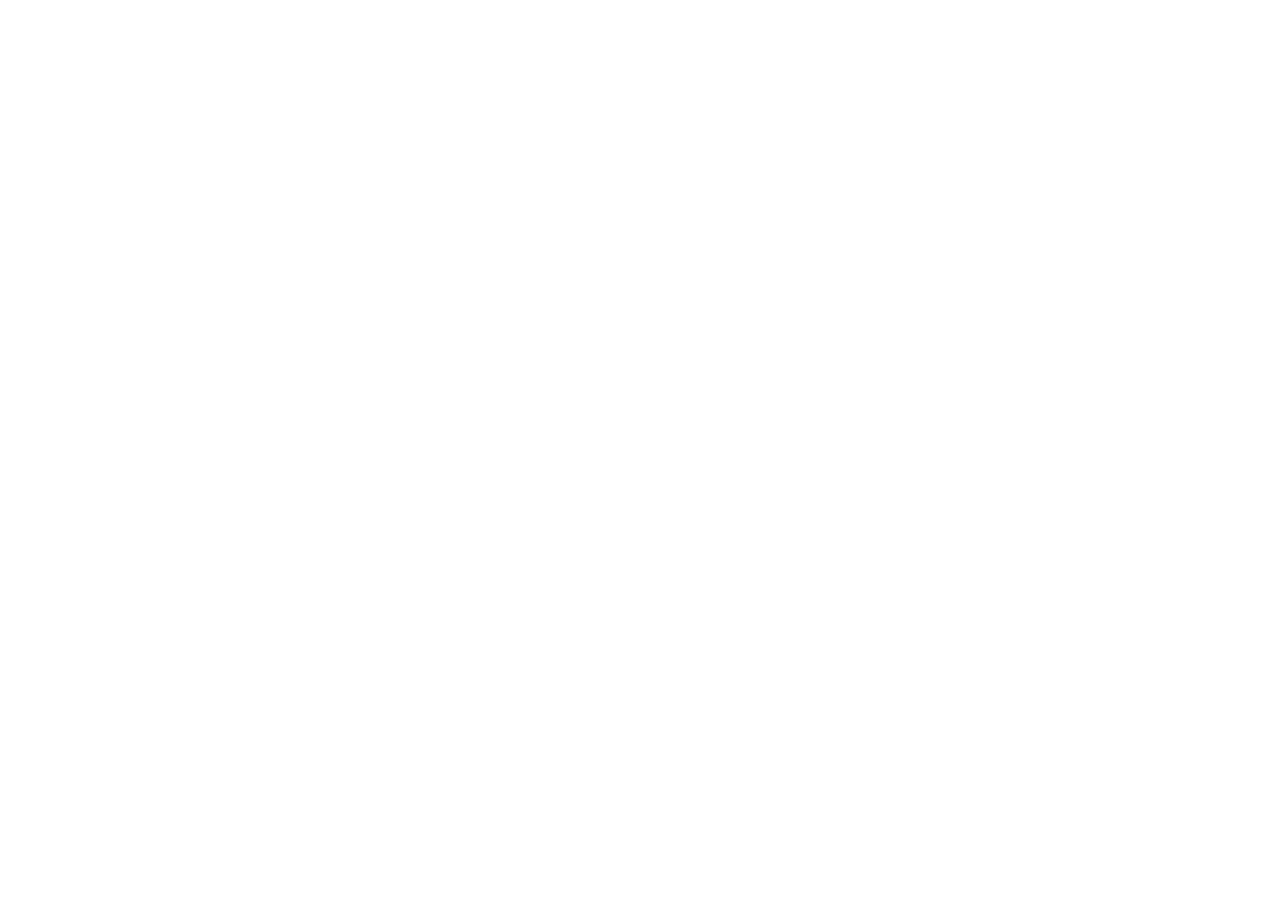
==== index.html @ b736c447 "first commit" ====
<!DOCTYPE html>
<html lang="en">
  <head>
    <meta charset="UTF-8" />
    <meta http-equiv="X-UA-Compatible" content="IE=edge" />
    <meta name="viewport" content="width=device-width, initial-scale=1.0" />
    <!-- Page Title -->
    <title>Home Page - Circle Agency</title>
    <!-- SEO Meta Tags -->
    <meta
      name="description"
      content="Your description goes here. This is a brief description of your website or webpage, containing important keywords."
    />
    <meta name="keywords" content="keyword1, keyword2, keyword3" />
    <!-- CSS Inyection -->
    <link rel="stylesheet" href="./css/style.css" />
    <!-- TO add the script tag + defer attribute to load script file after the html is parsed on the webpage -->
    <script src="./js/index.js" defer></script>
  </head>
  <body></body>
</html>
---- css/style.css ----
@import url("https://fonts.googleapis.com/css2?family=Cinzel&family=Roboto:wght@100;300;400;500&display=swap");

:root {
  --primary: #072ac8;
}

* {
  margin: 0;
  padding: 0;
  box-sizing: border-box;
}

body {
  font-family: "Roboto", sans-serif;
}

/* ------------------------------------------------------------------------ */
/* ------------------------------ START INDEX html ------------------------------ */
/* ------------------------------------------------------------------------ */

/* ------------------------------ Splash page ------------------------------ */

/* Your CSS code goes here */

/* ------ CIRCULAR ANIMATION ------ */

/* Your CSS code goes here */

/* ------------------------------ Navbar ------------------------------ */

/* Your CSS code goes here */

/* ------------------------------ Header ------------------------------ */

/* Your CSS code goes here */

/* ------------------------------ Partners ------------------------------ */

/* Your CSS code goes here */

/* ------------------------------ Recent projects ------------------------------ */

/* Your CSS code goes here */

/* ------------------------------ Client reviews ------------------------------ */

/* Your CSS code goes here */

/* ------------------------------ Services ------------------------------ */

/* Your CSS code goes here */

/* ------------------------------ Questions form ------------------------------ */

/* Your CSS code goes here */

/* ------------------------------ Footer ------------------------------ */

/* Your CSS code goes here */

/* ------------------------------------------------------------------------ */
/* ------------------------------ END INDEX html ------------------------------ */
/* ------------------------------------------------------------------------ */

/* -------- */
/* -------- */
/* -------- */
/* -------- */

/* -------------------------------------------------------------------------- */
/* ------------------------------ START PROJECT html ------------------------------ */
/* -------------------------------------------------------------------------- */

/* ------------------------------ Project main ------------------------------ */

/* Your CSS code goes here */

/* -------------------------------------------------------------------------- */
/* ------------------------------ END PROJECT html ------------------------------ */
/* -------------------------------------------------------------------------- */

/* -------- */
/* -------- */
/* -------- */
/* -------- */

/* ----------------------------------------------------------------------------- */
/* ------------------------------  START CONTACT html ------------------------------ */
/* ----------------------------------------------------------------------------- */

/* ------------------------------ Form ------------------------------ */

/* Your CSS code goes here */

/* ----------------------------------------------------------------------------- */
/* ------------------------------ About html ------------------------------ */
/* ----------------------------------------------------------------------------- */

/* Your CSS code goes here */

/* ----------------------------------------------------------------------------- */
/* ------------------------------  END CONTACT html ------------------------------ */
/* ----------------------------------------------------------------------------- */

/* -------- */
/* -------- */
/* -------- */
/* -------- */

/* --------------------------------------------------------------------------- */
/* ------------------------------ START MEDIA QUERIES ------------------------------ */
/* --------------------------------------------------------------------------- */

/* ------------------------- Smaller than 990px (tablet) ------------------------- */
@media (max-width: 990px) {
  /* Your CSS code goes here */
}

/* ------------------------- Smaller than 766px (mobile) ------------------------- */
@media (max-width: 766px) {
  /* Your CSS code goes here */
}

/* ------------------------------ Hamburguer menu ------------------------------ */

/* Your CSS code goes here */

/* ------------------------------ Alert ------------------------------ */

/* Your CSS code goes here */

/* ------------------------------ Sticky scroll bar ------------------------------ */

/* Your CSS code goes here */

/* --------------------------------------------------------------------------- */
/* ------------------------------ END MEDIA QUERIES ------------------------------ */
/* --------------------------------------------------------------------------- */

/* -------- */
/* -------- */
/* -------- */
/* -------- */
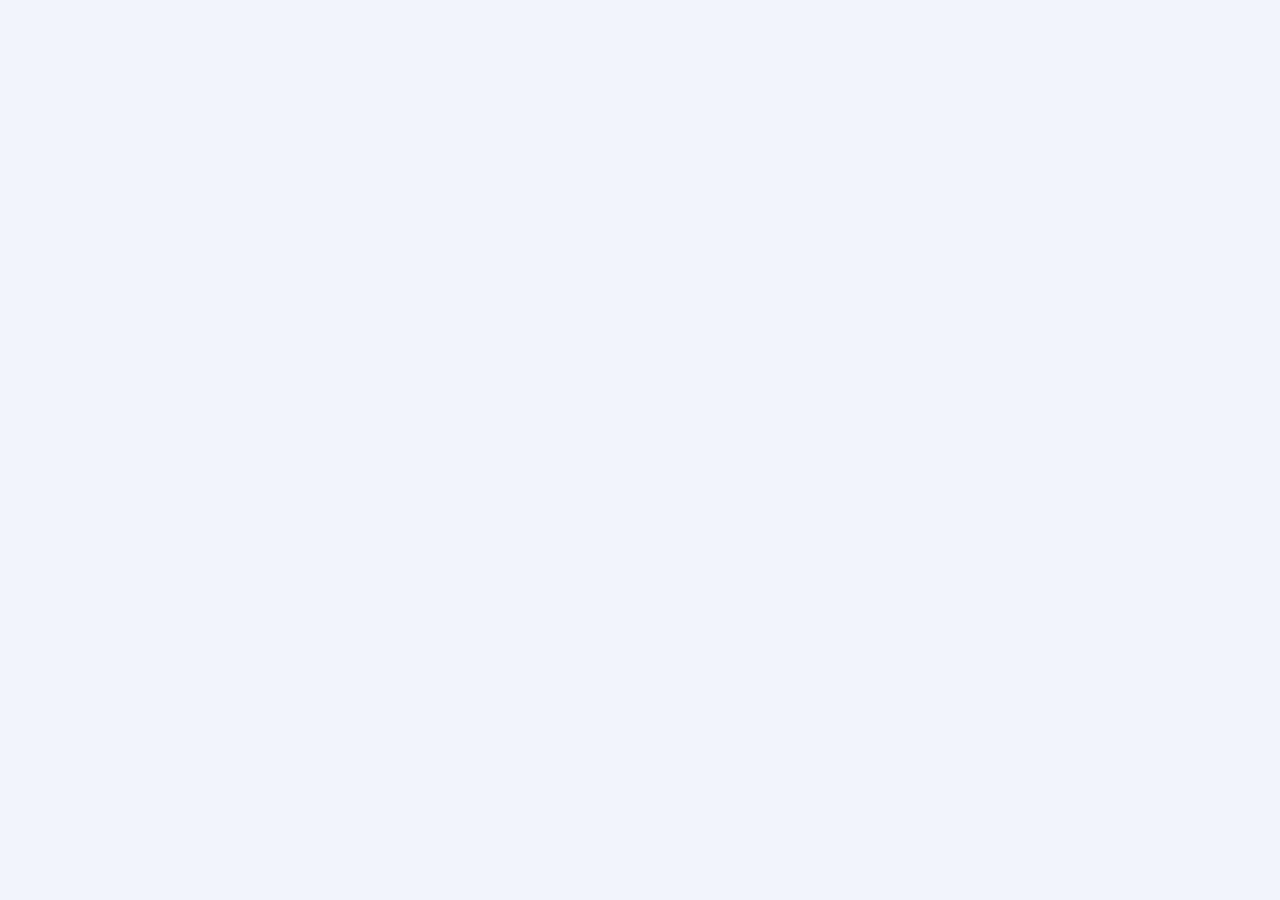
==== commit 9346a56e: "add boilerplate elements & loading animation" ====
--- a/index.html
+++ b/index.html
@@ -2,20 +2,77 @@
 <html lang="en">
   <head>
     <meta charset="UTF-8" />
-    <meta http-equiv="X-UA-Compatible" content="IE=edge" />
     <meta name="viewport" content="width=device-width, initial-scale=1.0" />
-    <!-- Page Title -->
-    <title>Home Page - Circle Agency</title>
-    <!-- SEO Meta Tags -->
-    <meta
-      name="description"
-      content="Your description goes here. This is a brief description of your website or webpage, containing important keywords."
-    />
-    <meta name="keywords" content="keyword1, keyword2, keyword3" />
+    <title>Home Page</title>
     <!-- CSS Inyection -->
     <link rel="stylesheet" href="./css/style.css" />
+
     <!-- TO add the script tag + defer attribute to load script file after the html is parsed on the webpage -->
     <script src="./js/index.js" defer></script>
+    <script src="./js/loader-animation.js" defer></script>
   </head>
-  <body></body>
+  <body>
+    <!-- ----- -->
+    <!-- ----- -->
+    <!-- ----- -->
+    <!-- Splash Loader Code Start -->
+    <div class="splash">
+      <div class="circle2">
+        <div class="outer-circle"></div>
+        <div class="inner-circle"></div>
+        <div class="box box-top-left"></div>
+        <div class="box box-bottom-left"></div>
+        <div class="box box-bottom-right"></div>
+        <div class="box box-top-right"></div>
+      </div>
+    </div>
+    <!-- Splash Loader Code End -->
+    <!-- ----- -->
+    <!-- ----- -->
+    <!-- ----- -->
+    <div id="navbar">
+      <nav>
+        <div class="logo">
+          <a href="./index.html">
+            <img
+              src="./project-assets/logos/circle.svg"
+              alt="Circle Agency Logo"
+            />
+          </a>
+        </div>
+        <div class="nav-links">
+          <a href="#">Home</a>
+          <a class="projectLink">Projects</a>
+          <a class="serviceLink">Services</a>
+        </div>
+        <div id="top-contact-btn" class="btn-blue">
+          <a class="btn-blue" href="contact.html">Contact Us</a>
+        </div>
+      </nav>
+    </div>
+
+    <section id="projects">
+      <div class="title"><h2>Recent Projects</h2></div>
+      <div class="projects-container">
+        <div class="project">
+          <img src="./project-assets/projects-section/1.jpg" alt="" />
+          <h3>Simplify</h3>
+          <p>UI Design & App Development</p>
+          <a href="#">Learn More</a>
+        </div>
+        <div class="project">
+          <img src="./project-assets/projects-section/2.jpg" alt="" />
+          <h3>Dashcoin</h3>
+          <p>Web Development</p>
+          <a href="#">Learn More</a>
+        </div>
+        <div class="project">
+          <img src="./project-assets/projects-section/3.jpg" alt="" />
+          <h3>Vectorify</h3>
+          <p>User Experience Design</p>
+          <a href="#">Learn More</a>
+        </div>
+      </div>
+    </section>
+  </body>
 </html>
--- a/css/style.css
+++ b/css/style.css
@@ -2,6 +2,21 @@
 
 :root {
   --primary: #072ac8;
+  --primaryLight: #a2d6f9;
+  --primaryLighter: #d1edff;
+  --secondaryLight: #fce300;
+  --secondaryDark: #ffc600;
+  --neutralLight: #f4f6fc;
+  --neutralMedium: #6b708d;
+  --neutralDark: #292e47;
+  --wrong: #b33a3a;
+  --right: #28a428;
+  --white: #fff;
+  --black: #000;
+  --diameter: 25vw;
+  --circular-line-width: 2px;
+  --background: #000;
+  --line-color: #ff0055;
 }
 
 * {
@@ -12,132 +27,851 @@
 
 body {
   font-family: "Roboto", sans-serif;
+  font-style: normal;
+  font-weight: 300;
+  background-color: #f2f4fc;
+  color: #292e47;
+}
+
+section,
+footer {
+  max-width: 1063px;
+  margin: auto;
 }
 
 /* ------------------------------------------------------------------------ */
-/* ------------------------------ START INDEX html ------------------------------ */
+/* ------------------------------ INDEX html ------------------------------ */
 /* ------------------------------------------------------------------------ */
 
 /* ------------------------------ Splash page ------------------------------ */
-
-/* Your CSS code goes here */
+.splash {
+  position: fixed;
+  top: 0;
+  left: 0;
+  width: 100vw;
+  max-width: 100vw;
+  height: 100vh;
+  z-index: 200;
+  background-color: #f2f4fc;
+}
+
+.splash.display-none {
+  position: fixed;
+  top: 0;
+  left: 0;
+  opacity: 0;
+  width: 95vw;
+  max-width: 1200px;
+  height: 100vh;
+  z-index: -10;
+  background-color: #f2f4fc;
+  transition: all 1s;
+}
+
+.splash h1 {
+  font-size: 2em;
+  position: fixed;
+  top: 39vh;
+  left: 37vw;
+  background-color: transparent;
+  color: var(--primary);
+}
+
+@keyframes fadeIn {
+  to {
+    opacity: 0;
+  }
+}
+
+@keyframes goUp {
+  from {
+    transform: translate3d(0, 90px, 0);
+  }
+}
+
+.fade-in {
+  opacity: 0;
+  animation: fadeIn 1s ease-in forwards, goUp 0.5s ease-in forwards;
+}
 
 /* ------ CIRCULAR ANIMATION ------ */
 
-/* Your CSS code goes here */
-
+.circle2 {
+  position: fixed;
+  display: inline;
+}
+
+.outer-circle {
+  position: absolute;
+  top: 24vh;
+  left: 35vw;
+  height: var(--diameter);
+  width: var(--diameter);
+  border-radius: 50%;
+  background: var(--secondaryDark);
+}
+
+.inner-circle {
+  position: absolute;
+  top: calc(24vh + var(--circular-line-width));
+  left: calc(35vw + var(--circular-line-width));
+  height: calc(var(--diameter) - 2 * var(--circular-line-width));
+  width: calc(var(--diameter) - 2 * var(--circular-line-width));
+  background-color: #f2f4fc;
+  border-radius: 50%;
+}
+
+.box {
+  position: absolute;
+  height: calc(var(--diameter) / 2);
+  width: calc(var(--diameter) / 2);
+  background: #f2f4fc;
+}
+
+.box-top-left {
+  left: 35vw;
+  top: 24vh;
+  transform-origin: 100% 100%;
+  animation: show-top-left 0.5s linear forwards;
+}
+
+.box-bottom-left {
+  left: 35vw;
+  top: calc(24vh + var(--diameter) / 2);
+  transform-origin: 100% 0;
+  animation: show-bottom-left 0.5s linear 0.5s forwards;
+}
+
+.box-bottom-right {
+  left: calc(35vw + var(--diameter) / 2);
+  top: calc(24vh + var(--diameter) / 2);
+  transform-origin: 0 0;
+  animation: show-bottom-right 0.5s linear 1s forwards;
+}
+
+.box-top-right {
+  top: 24vh;
+  left: calc(35vw + var(--diameter) / 2);
+  transform-origin: 0 100%;
+  animation: show-top-right 0.5s linear 1.5s forwards;
+}
+
+@keyframes show-top-left {
+  0% {
+    transform: skewX(0deg);
+  }
+
+  99.9% {
+    height: calc(var(--diameter) / 2);
+    width: calc(var(--diameter) / 2);
+  }
+
+  100% {
+    height: 0;
+    width: 0;
+    transform: skewX(90deg);
+  }
+}
+
+@keyframes show-bottom-left {
+  0% {
+    transform: skewY(0deg);
+  }
+
+  99.9% {
+    height: calc(var(--diameter) / 2);
+    width: calc(var(--diameter) / 2);
+  }
+
+  100% {
+    height: 0;
+    width: 0;
+    transform: skewY(-90deg);
+  }
+}
+
+@keyframes show-bottom-right {
+  0% {
+    transform: skewX(0deg);
+  }
+
+  99.9% {
+    height: calc(var(--diameter) / 2);
+    width: calc(var(--diameter) / 2);
+  }
+
+  100% {
+    height: 0;
+    width: 0;
+    transform: skewX(90deg);
+  }
+}
+
+@keyframes show-top-right {
+  0% {
+    transform: skewY(0deg);
+  }
+
+  99.9% {
+    height: calc(var(--diameter) / 2);
+    width: calc(var(--diameter) / 2);
+  }
+
+  100% {
+    height: 0;
+    width: 0;
+    transform: skewY(-90deg);
+  }
+}
 /* ------------------------------ Navbar ------------------------------ */
-
-/* Your CSS code goes here */
+nav {
+  width: 80vw;
+  display: flex;
+  justify-content: space-between;
+  align-items: center;
+  margin: 75px auto;
+}
+
+.nav-links a {
+  text-decoration: none;
+  color: #6c718b;
+  font-weight: 500;
+  font-size: 1.05rem;
+  margin: 0 14px 0 14px;
+}
+
+.nav-links a:hover {
+  color: #0082f3;
+  cursor: pointer;
+}
+
+.btn-blue {
+  background-color: #072ac8;
+  color: white;
+  font-weight: 500;
+  font-size: 1.05rem;
+  padding: 16px;
+  text-decoration: none;
+}
+
+.link {
+  text-decoration: none;
+  color: #6c718b;
+  font-weight: 500;
+  font-size: 1.05rem;
+  margin: 0 14px 0 14px;
+}
+
+.btn-blue:hover {
+  background-color: #292e47;
+}
 
 /* ------------------------------ Header ------------------------------ */
-
-/* Your CSS code goes here */
-
-/* ------------------------------ Partners ------------------------------ */
-
-/* Your CSS code goes here */
+#main {
+  width: 80vw;
+  display: flex;
+  justify-content: space-between;
+  align-items: center;
+}
+
+#main > div {
+  width: 46%;
+}
+
+.txt-block h1 {
+  font-size: 3.9rem;
+  color: #292e47;
+}
+
+.btns-top-container {
+  width: 100%;
+  display: flex;
+  flex-direction: row;
+  justify-content: center;
+  align-items: center;
+  margin: 0;
+  padding: 0;
+}
+
+.txt-block p {
+  font-size: 1.3rem;
+  color: #6b708d;
+  font-weight: 400;
+  line-height: 150%;
+  margin: 30px 0 50px 0;
+}
+
+#img-block {
+  position: relative;
+}
+
+#main-img {
+  width: 100%;
+}
+
+#credit-card-img {
+  position: absolute;
+  left: -19%;
+  top: 0%;
+  right: auto;
+  bottom: auto;
+  max-width: 57%;
+}
+
+#project-accepted-img {
+  position: absolute;
+  left: auto;
+  top: auto;
+  right: -25%;
+  bottom: -22%;
+  max-width: 57%;
+  z-index: 999;
+}
 
 /* ------------------------------ Recent projects ------------------------------ */
-
-/* Your CSS code goes here */
-
-/* ------------------------------ Client reviews ------------------------------ */
-
-/* Your CSS code goes here */
-
-/* ------------------------------ Services ------------------------------ */
-
-/* Your CSS code goes here */
-
-/* ------------------------------ Questions form ------------------------------ */
-
-/* Your CSS code goes here */
-
-/* ------------------------------ Footer ------------------------------ */
-
-/* Your CSS code goes here */
-
-/* ------------------------------------------------------------------------ */
-/* ------------------------------ END INDEX html ------------------------------ */
-/* ------------------------------------------------------------------------ */
-
-/* -------- */
-/* -------- */
-/* -------- */
-/* -------- */
-
-/* -------------------------------------------------------------------------- */
-/* ------------------------------ START PROJECT html ------------------------------ */
-/* -------------------------------------------------------------------------- */
-
-/* ------------------------------ Project main ------------------------------ */
-
-/* Your CSS code goes here */
-
-/* -------------------------------------------------------------------------- */
-/* ------------------------------ END PROJECT html ------------------------------ */
-/* -------------------------------------------------------------------------- */
-
-/* -------- */
-/* -------- */
-/* -------- */
-/* -------- */
+.title {
+  margin: 100px 0 75px 0;
+}
+
+.title h2 {
+  font-size: 2.5rem;
+}
+
+.projects-container {
+  display: grid;
+  grid-template-columns: repeat(3, 1fr);
+  grid-template-rows: 1fr;
+  grid-column-gap: 25px;
+  grid-row-gap: 0px;
+}
+
+.project {
+  background-color: white;
+  padding-bottom: 20px;
+}
+
+.project img {
+  width: 100%;
+  height: 240px;
+}
+
+.project h3 {
+  font-size: 1.3rem;
+  margin: 27px;
+}
+
+.project p {
+  font-size: 1.1rem;
+  margin: 0 27px 27px 27px;
+}
+
+.project a {
+  text-decoration: none;
+  font-weight: 500;
+  color: #072ac8;
+  margin: 0 27px 27px 27px;
+}
 
 /* ----------------------------------------------------------------------------- */
-/* ------------------------------  START CONTACT html ------------------------------ */
+/* ------------------------------ CONTACT-US html ------------------------------ */
 /* ----------------------------------------------------------------------------- */
 
 /* ------------------------------ Form ------------------------------ */
-
-/* Your CSS code goes here */
-
-/* ----------------------------------------------------------------------------- */
-/* ------------------------------ About html ------------------------------ */
-/* ----------------------------------------------------------------------------- */
-
-/* Your CSS code goes here */
-
-/* ----------------------------------------------------------------------------- */
-/* ------------------------------  END CONTACT html ------------------------------ */
-/* ----------------------------------------------------------------------------- */
-
-/* -------- */
-/* -------- */
-/* -------- */
-/* -------- */
+.form-container form {
+  display: flex;
+  flex-direction: column;
+}
+
+.email-phone {
+  display: flex;
+  justify-content: space-between;
+}
+
+.email-phone div {
+  width: 49.5%;
+  display: flex;
+  flex-direction: column;
+}
+
+#contact-main,
+#project-main {
+  padding: 0 14px 0 14px;
+}
+
+#contact-main .txt-title h1 {
+  padding-bottom: 70px;
+}
+
+label {
+  font-size: 1.2rem;
+  font-weight: 400;
+  color: #6b708d;
+  margin-bottom: 10px;
+}
+
+input {
+  border: 0;
+  background-color: rgba(107, 112, 141, 0.1);
+  height: 70px;
+  font-weight: 400;
+  font-size: 1.1rem;
+  padding-left: 15px;
+  margin-bottom: 24px;
+}
+
+textarea {
+  border: 0;
+  background-color: rgba(107, 112, 141, 0.1);
+  height: 200px;
+  font-weight: 400;
+  font-size: 1.1rem;
+  padding-top: 7px;
+  padding-left: 15px;
+  margin-bottom: 24px;
+}
+
+.btn-submit {
+  background-color: #072ac8;
+  color: white;
+  font-weight: 500;
+  font-size: 1.05rem;
+  padding: 25px;
+  text-decoration: none;
+}
+
+.btn-submit:hover {
+  background-color: #292e47;
+}
 
 /* --------------------------------------------------------------------------- */
-/* ------------------------------ START MEDIA QUERIES ------------------------------ */
+/* ------------------------------ MEDIA QUERIES ------------------------------ */
 /* --------------------------------------------------------------------------- */
 
 /* ------------------------- Smaller than 990px (tablet) ------------------------- */
 @media (max-width: 990px) {
-  /* Your CSS code goes here */
+  /* ------------------------------ Splash ------------------------------ */
+  .splash {
+    display: none;
+  }
+  /* ------------------------------ Navbar ------------------------------ */
+  .nav-links {
+    display: none;
+  }
+  nav {
+    margin: 0 auto 75px auto;
+    padding: 0 30px 15px 30px;
+    height: 80px;
+  }
+
+  /* ------------------------------ Header ------------------------------ */
+  #main {
+    display: flex;
+    flex-direction: column;
+    align-items: center;
+  }
+  #main div {
+    width: 100%;
+    text-align: center;
+  }
+  .btns-top-container {
+    flex-direction: row-reverse;
+  }
+  #main-img {
+    width: 70%;
+  }
+  #img-block {
+    margin-top: 76px;
+  }
+  #credit-card-img {
+    position: absolute;
+    left: 3%;
+    top: 0%;
+    right: auto;
+    bottom: auto;
+    max-width: 34%;
+  }
+  #project-accepted-img {
+    position: absolute;
+    left: auto;
+    top: auto;
+    right: 4%;
+    bottom: -22%;
+    max-width: 34%;
+    z-index: 999;
+  }
+
+  /* ------------------------------ Partners ------------------------------ */
+  .client {
+    overflow: visible;
+  }
+
+  .marquee-content {
+    display: flex;
+    flex-wrap: wrap;
+    width: 90vw;
+    animation: none;
+    justify-content: center;
+    align-items: center;
+    margin: auto;
+    gap: 2rem;
+  }
+
+  .img-client {
+    filter: grayscale(0);
+    width: 7rem;
+  }
+
+  #hide {
+    display: none;
+  }
+
+  /* ---------------------------- Recent projects ---------------------------- */
+  .projects-container {
+    display: grid;
+    grid-template-columns: repeat(2, 1fr);
+    grid-template-rows: repeat(2, 1fr);
+    grid-column-gap: 44px;
+    grid-row-gap: 44px;
+    margin: 0 44px 0 44px;
+  }
+  .title {
+    margin-left: 30px;
+  }
+
+  /* ------------------------------ Client reviews ------------------------------ */
+  .memoji-1,
+  .memoji-2,
+  .memoji-3,
+  .memoji-4 {
+    width: 96px;
+    height: 96px;
+  }
+  .autor-testimonial {
+    display: flex;
+    justify-content: center;
+    width: 50%;
+  }
+  #top-contact-btn {
+    display: none;
+  }
+  .txt-title h1 {
+    font-size: 3rem;
+    color: #292e47;
+  }
 }
 
 /* ------------------------- Smaller than 766px (mobile) ------------------------- */
 @media (max-width: 766px) {
-  /* Your CSS code goes here */
+  /* ------------------------------ Header ------------------------------ */
+  #credit-card-img,
+  #project-accepted-img {
+    display: none;
+  }
+  .txt-block h1 {
+    font-size: 2.6rem;
+    color: #292e47;
+  }
+
+  /* ----------------------------- Recent projects ----------------------------- */
+  .projects-container {
+    display: grid;
+    grid-template-columns: repeat(1, 1fr);
+    grid-template-rows: repeat(3, 1fr);
+    grid-column-gap: 44px;
+    grid-row-gap: 44px;
+    margin: 0 44px 0 44px;
+  }
+
+  /* ------------------------------ Client reviews ------------------------------ */
+  .memoji-1,
+  .memoji-2,
+  .memoji-3,
+  .memoji-4 {
+    display: none;
+  }
+  #reviews {
+    justify-content: center;
+    height: 370px;
+  }
+  #reviews p {
+    width: 95%;
+    color: gold;
+    font-size: 1.7rem;
+    margin: 40px 0 40px 0;
+  }
+
+  /* ------------------------------ Services ------------------------------ */
+  .services-container {
+    display: grid;
+    grid-template-columns: repeat(1, 1fr);
+    grid-template-rows: repeat(3, 1fr);
+    grid-column-gap: 44px;
+    grid-row-gap: 44px;
+    margin: 0 44px 0 44px;
+  }
+
+  /* ------------------------------ Questions form ------------------------------ */
+  .email-subscribe {
+    display: flex;
+    flex-direction: column;
+  }
+  #email-input {
+    border: 0;
+    height: 70px;
+    font-weight: 400;
+    font-size: 1.1rem;
+    width: 100%;
+    background: url("../images/newsletter/icon/mail.svg") no-repeat scroll 7px
+      7px;
+    background-position: 3% 50%;
+    background-color: white;
+    padding-left: 50px;
+  }
+
+  .email-subscribe {
+    width: 56%;
+  }
+
+  #email-sub-btn {
+    background-color: #072ac8;
+    color: white;
+    width: 100%;
+    font-weight: 500;
+    font-size: 1.05rem;
+    padding: 25px 50px 25px 50px;
+    text-decoration: none;
+    margin: 0;
+  }
+  .title-subscribe h2 {
+    font-size: 1.8rem;
+  }
+
+  /* ------------------------------ Footer ------------------------------ */
+  footer {
+    display: flex;
+    flex-direction: column;
+    align-items: center;
+    justify-content: space-between;
+    margin-top: 120px;
+    margin-bottom: 120px;
+  }
+  .bottom-logo {
+    text-align: center;
+    margin-bottom: 30px;
+  }
+  .grid-links {
+    width: 60%;
+    text-align: center;
+  }
+  .email-phone {
+    display: flex;
+    flex-direction: column;
+    justify-content: space-between;
+  }
+
+  .email-phone div {
+    width: 100%;
+    display: flex;
+    flex-direction: column;
+  }
+  .txt-title h1 {
+    font-size: 2.4rem;
+    color: #292e47;
+  }
+  .subtitle h2,
+  .subtitle h3 {
+    font-size: 1.2rem;
+  }
+}
+
+/* ------------------------------ Smaller than 475px (small mobiles) ------------------------------ */
+@media (max-width: 475px) {
+  .txt-block h1 {
+    font-size: 2rem;
+    color: #292e47;
+  }
+  .txt-block p {
+    font-size: 1rem;
+  }
+  .btns-top-container {
+    flex-direction: column-reverse;
+  }
+  .btn-blue {
+    margin-bottom: 30px;
+  }
+  .txt-title h1 {
+    font-size: 2rem;
+    color: #292e47;
+  }
+  .subtitle h2,
+  .subtitle h3 {
+    font-size: 1rem;
+  }
+
+  .img-client {
+    width: 5rem;
+  }
+
+  .marquee-content a {
+    width: 30vw;
+  }
+
+  #hide2 {
+    display: none;
+  }
 }
 
 /* ------------------------------ Hamburguer menu ------------------------------ */
-
-/* Your CSS code goes here */
+.menu {
+  display: none;
+  flex-direction: row;
+  list-style-type: none;
+  margin: 0;
+  padding: 0;
+  z-index: 999;
+}
+
+.menu > li {
+  margin: 0 1rem;
+  overflow: hidden;
+}
+
+.menu-button-container {
+  display: none;
+  height: 100%;
+  width: 30px;
+  cursor: pointer;
+  flex-direction: column;
+  justify-content: center;
+  align-items: center;
+}
+
+#menu-toggle {
+  display: none;
+}
+
+.menu-button,
+.menu-button::before,
+.menu-button::after {
+  display: block;
+  background-color: #6c718b;
+  position: absolute;
+  height: 4px;
+  width: 30px;
+  transition: transform 400ms cubic-bezier(0.23, 1, 0.32, 1);
+  border-radius: 2px;
+}
+
+.menu-button::before {
+  content: "";
+  margin-top: -8px;
+}
+
+.menu-button::after {
+  content: "";
+  margin-top: 8px;
+}
+
+#menu-toggle:checked + .menu-button-container .menu-button::before {
+  margin-top: 0px;
+  transform: rotate(405deg);
+}
+
+#menu-toggle:checked + .menu-button-container .menu-button {
+  background: rgba(255, 255, 255, 0);
+}
+
+#menu-toggle:checked + .menu-button-container .menu-button::after {
+  margin-top: 0px;
+  transform: rotate(-405deg);
+}
+
+@media (max-width: 990px) {
+  .menu-button-container {
+    display: flex;
+  }
+  .menu {
+    display: flex;
+    position: absolute;
+    top: 0;
+    margin-top: 50px;
+    left: 0;
+    flex-direction: column;
+    width: 100%;
+    justify-content: center;
+    align-items: center;
+  }
+  #menu-toggle ~ .menu li {
+    height: 0;
+    margin: 0;
+    padding: 0;
+    border: 0;
+    transition: height 400ms cubic-bezier(0.23, 1, 0.32, 1);
+  }
+  #menu-toggle:checked ~ .menu li {
+    border: 0px solid #333;
+    height: 2.5em;
+    padding: 0.5em;
+    transition: height 400ms cubic-bezier(0.23, 1, 0.32, 1);
+  }
+  .menu > li {
+    display: flex;
+    justify-content: center;
+    margin: 0;
+    padding: 0.5em 0;
+    width: 100%;
+    color: white;
+    background-color: #c9c8c9;
+  }
+  .menu > li:not(:last-child) {
+    border-bottom: 0px solid #444;
+  }
+  .menu li a {
+    text-decoration: none;
+    color: #6c718b;
+    font-weight: 500;
+    font-size: 1.05rem;
+    margin: 0 14px 0 14px;
+  }
+  .menu li a:hover {
+    color: #0082f3;
+  }
+}
 
 /* ------------------------------ Alert ------------------------------ */
-
-/* Your CSS code goes here */
-
-/* ------------------------------ Sticky scroll bar ------------------------------ */
-
-/* Your CSS code goes here */
-
-/* --------------------------------------------------------------------------- */
-/* ------------------------------ END MEDIA QUERIES ------------------------------ */
-/* --------------------------------------------------------------------------- */
-
-/* -------- */
-/* -------- */
-/* -------- */
-/* -------- */
+.alert-wrong {
+  display: none;
+  padding: 20px;
+  background-color: #ea2121;
+  color: white;
+  position: fixed;
+  left: 0;
+  top: 0;
+  width: 100%;
+}
+
+.alert {
+  display: none;
+  padding: 20px;
+  background-color: #25bc5c;
+  color: white;
+  position: fixed;
+  left: 0;
+  top: 0;
+  width: 100%;
+}
+
+.closebtn {
+  margin-left: 15px;
+  color: white;
+  font-weight: bold;
+  float: right;
+  font-size: 22px;
+  line-height: 20px;
+  cursor: pointer;
+  transition: 0.3s;
+}
+
+.closebtn:hover {
+  color: black;
+}
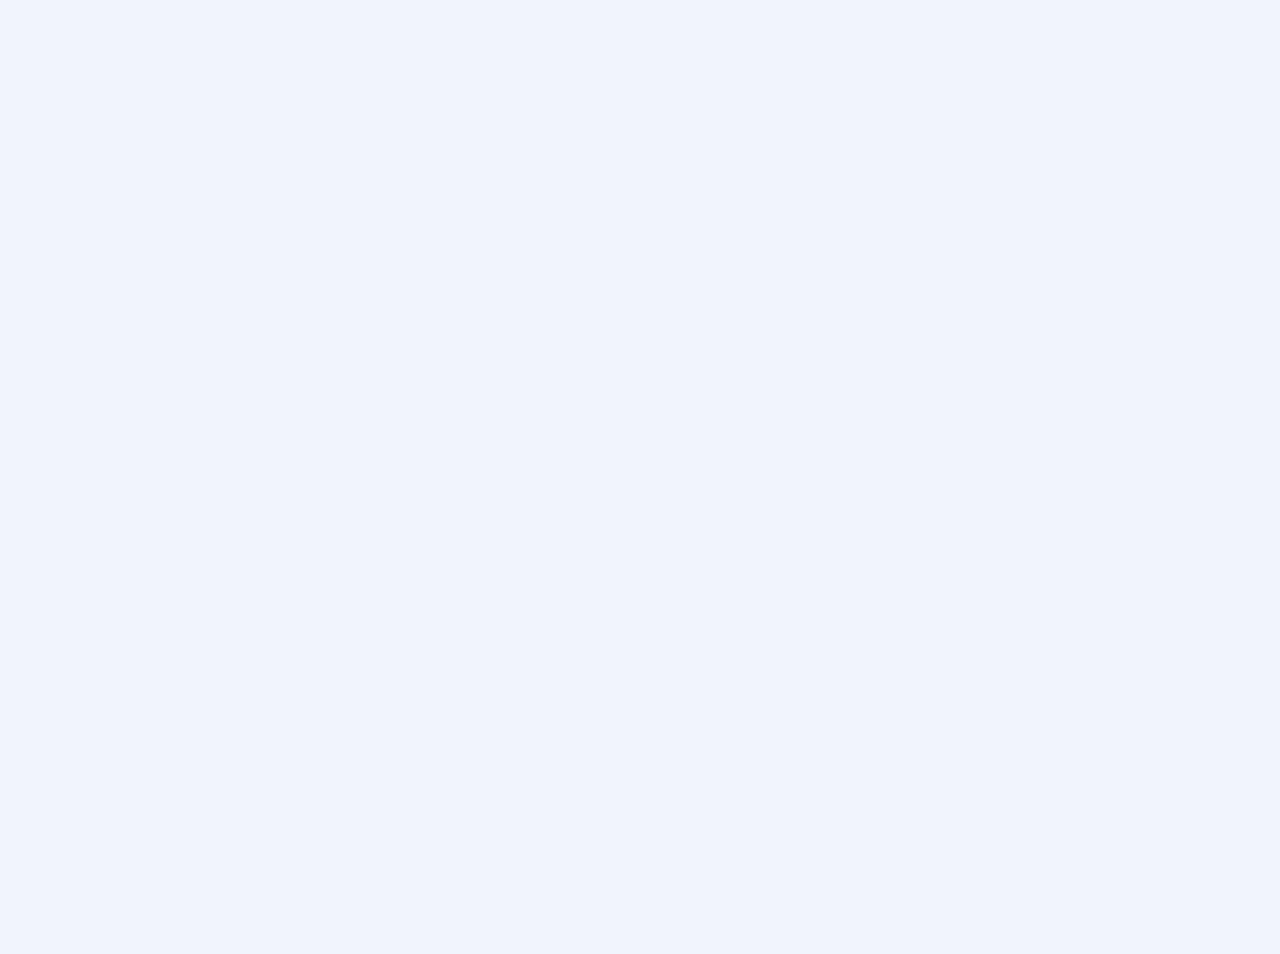
==== commit 71427f7a: "add hero section and style" ====
--- a/index.html
+++ b/index.html
@@ -12,9 +12,6 @@
     <script src="./js/loader-animation.js" defer></script>
   </head>
   <body>
-    <!-- ----- -->
-    <!-- ----- -->
-    <!-- ----- -->
     <!-- Splash Loader Code Start -->
     <div class="splash">
       <div class="circle2">
@@ -27,9 +24,6 @@
       </div>
     </div>
     <!-- Splash Loader Code End -->
-    <!-- ----- -->
-    <!-- ----- -->
-    <!-- ----- -->
     <div id="navbar">
       <nav>
         <div class="logo">
@@ -41,38 +35,51 @@
           </a>
         </div>
         <div class="nav-links">
-          <a href="#">Home</a>
-          <a class="projectLink">Projects</a>
-          <a class="serviceLink">Services</a>
+          <a href="#home">Home</a>
+          <a href="#projects">Projects</a>
+          <a href="#services">Services</a>
+          <a href="#about">About</a>
         </div>
-        <div id="top-contact-btn" class="btn-blue">
-          <a class="btn-blue" href="contact.html">Contact Us</a>
+        <div id="top-contact-btn" class="btn-contact">
+          <a class="btn-contact" href="contact.html">Contact Us</a>
         </div>
       </nav>
     </div>
-
+    <!-- Main section -->
+    <section id="home">
+      <div class="txt-wrapper">
+        <h1>Empower Your Business With Stunning Design!</h1>
+        <p>
+          Circle is a digital design and development studio. <br />
+          We design and develop astonishing websites and mobile apps.
+        </p>
+        <div class="btns-home">
+          <a class="link" href="#">See our work</a>
+          <a class="btn-contact" href="./contact.html">Get in touch</a>
+        </div>
+      </div>
+      <div class="img-wrapper">
+        <img
+          src="./project-assets/hero-section/hero-image.png"
+          alt="Image of a satisfied customer"
+          id="hero-img"
+        />
+        <!-- <img
+          src="./project-assets/hero-section/card-1.png"
+          alt="Image of a credit card"
+          id="card-1"
+        />
+        <img
+          src="./project-assets/hero-section/card-2.png"
+          alt="Image of an accepted project message"
+          id="card-2"
+        /> -->
+      </div>
+    </section>
+    <!-- Projects section -->
     <section id="projects">
       <div class="title"><h2>Recent Projects</h2></div>
-      <div class="projects-container">
-        <div class="project">
-          <img src="./project-assets/projects-section/1.jpg" alt="" />
-          <h3>Simplify</h3>
-          <p>UI Design & App Development</p>
-          <a href="#">Learn More</a>
-        </div>
-        <div class="project">
-          <img src="./project-assets/projects-section/2.jpg" alt="" />
-          <h3>Dashcoin</h3>
-          <p>Web Development</p>
-          <a href="#">Learn More</a>
-        </div>
-        <div class="project">
-          <img src="./project-assets/projects-section/3.jpg" alt="" />
-          <h3>Vectorify</h3>
-          <p>User Experience Design</p>
-          <a href="#">Learn More</a>
-        </div>
-      </div>
+      <div class="projects-container"></div>
     </section>
   </body>
 </html>
--- a/css/style.css
+++ b/css/style.css
@@ -245,45 +245,24 @@
   cursor: pointer;
 }
 
-.btn-blue {
-  background-color: #072ac8;
-  color: white;
-  font-weight: 500;
-  font-size: 1.05rem;
-  padding: 16px;
-  text-decoration: none;
-}
-
-.link {
-  text-decoration: none;
-  color: #6c718b;
-  font-weight: 500;
-  font-size: 1.05rem;
-  margin: 0 14px 0 14px;
-}
-
-.btn-blue:hover {
-  background-color: #292e47;
-}
-
 /* ------------------------------ Header ------------------------------ */
-#main {
+#home {
   width: 80vw;
   display: flex;
   justify-content: space-between;
   align-items: center;
 }
 
-#main > div {
+#home > div {
   width: 46%;
 }
 
-.txt-block h1 {
+.txt-wrapper h1 {
   font-size: 3.9rem;
   color: #292e47;
 }
 
-.btns-top-container {
+.btns-home {
   width: 100%;
   display: flex;
   flex-direction: row;
@@ -293,7 +272,28 @@
   padding: 0;
 }
 
-.txt-block p {
+.btn-contact {
+  background-color: #072ac8;
+  color: white;
+  font-weight: 500;
+  font-size: 1.05rem;
+  padding: 16px;
+  text-decoration: none;
+}
+
+.link {
+  text-decoration: none;
+  color: #6c718b;
+  font-weight: 500;
+  font-size: 1.05rem;
+  margin: 0 14px 0 14px;
+}
+
+.btn-contact:hover {
+  background-color: #292e47;
+}
+
+.txt-wrapper p {
   font-size: 1.3rem;
   color: #6b708d;
   font-weight: 400;
@@ -301,15 +301,15 @@
   margin: 30px 0 50px 0;
 }
 
-#img-block {
+#home {
   position: relative;
 }
 
-#main-img {
+#hero-img {
   width: 100%;
 }
 
-#credit-card-img {
+#card-1 {
   position: absolute;
   left: -19%;
   top: 0%;
@@ -318,7 +318,7 @@
   max-width: 57%;
 }
 
-#project-accepted-img {
+#card-2 {
   position: absolute;
   left: auto;
   top: auto;
@@ -464,25 +464,25 @@
   }
 
   /* ------------------------------ Header ------------------------------ */
-  #main {
+  #home {
     display: flex;
     flex-direction: column;
     align-items: center;
   }
-  #main div {
+  #home div {
     width: 100%;
     text-align: center;
   }
   .btns-top-container {
     flex-direction: row-reverse;
   }
-  #main-img {
+  #hero-img {
     width: 70%;
   }
   #img-block {
     margin-top: 76px;
   }
-  #credit-card-img {
+  #card-1 {
     position: absolute;
     left: 3%;
     top: 0%;
@@ -490,7 +490,7 @@
     bottom: auto;
     max-width: 34%;
   }
-  #project-accepted-img {
+  #card-2 {
     position: absolute;
     left: auto;
     top: auto;
@@ -563,8 +563,8 @@
 /* ------------------------- Smaller than 766px (mobile) ------------------------- */
 @media (max-width: 766px) {
   /* ------------------------------ Header ------------------------------ */
-  #credit-card-img,
-  #project-accepted-img {
+  #card-1,
+  #card-2 {
     display: none;
   }
   .txt-block h1 {
